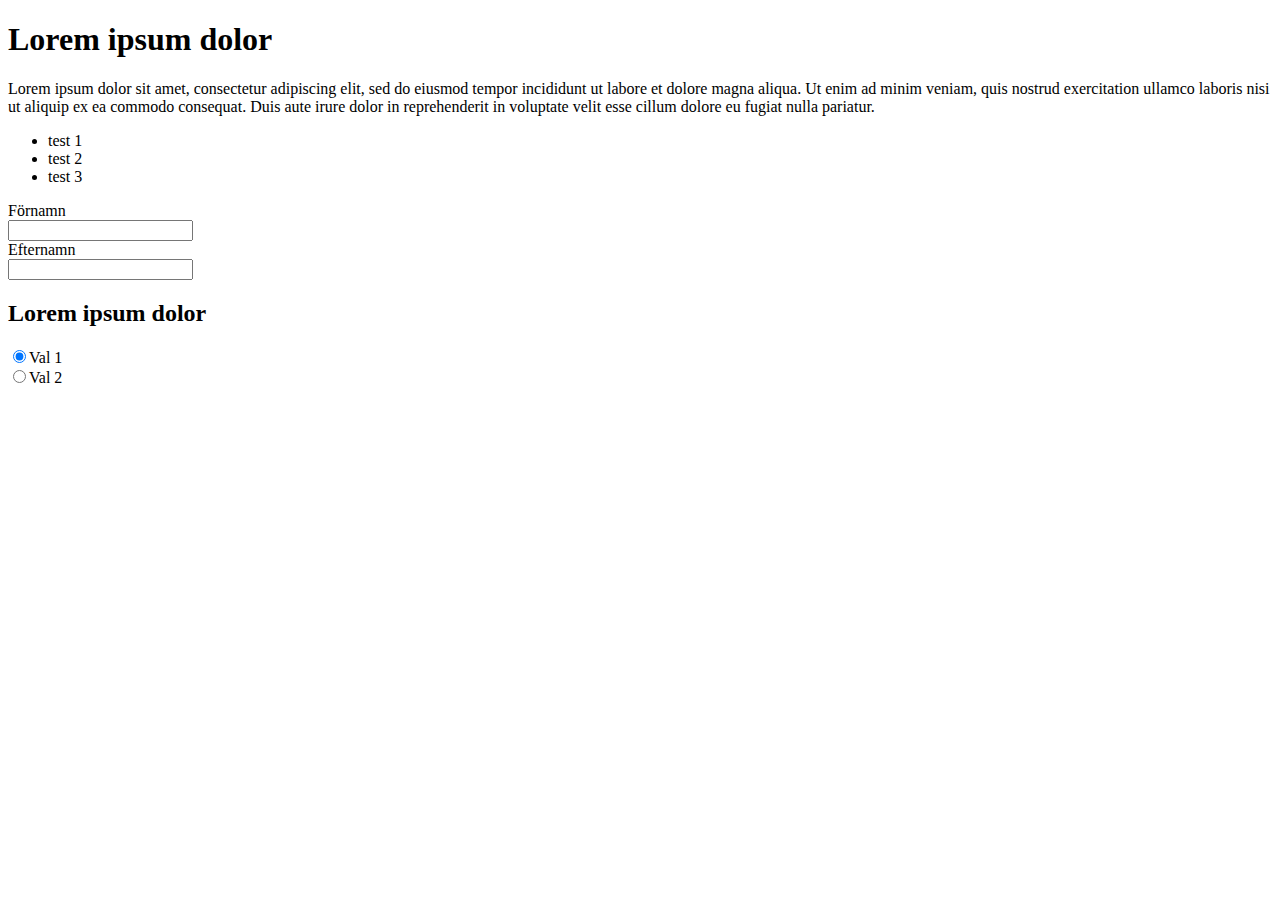
==== index.html @ f41931bd "Html first markup" ====
<!doctype html>

<html>
	<head>
		<meta charset="UTF-8">
	</head>
	<body>

		<h1>
			Lorem ipsum dolor
		</h1>

			<p>
			
				Lorem ipsum dolor sit amet, consectetur adipiscing elit, sed do eiusmod tempor incididunt ut labore et dolore magna aliqua. Ut enim ad minim veniam, quis nostrud exercitation ullamco laboris nisi ut aliquip ex ea commodo consequat. Duis aute irure dolor in reprehenderit in voluptate velit esse cillum dolore eu fugiat nulla pariatur.

			</p>

			<ul>
				<li> test 1 </li>
				<li> test 2 </li>
				<li> test 3 </li>

			</ul>

			<form>
				Förnamn<br>
				<input type="text" name="firstname">
				<br>Efternamn<br>
				<input type="text" name="lastname">

				<h2>Lorem ipsum dolor</h2>

				<input type="radio" name="sex" value="male" checked>Val 1 
				<br>
				<input type="radio" name="sex" value="female">Val 2

			</form>



	</body>

</html>
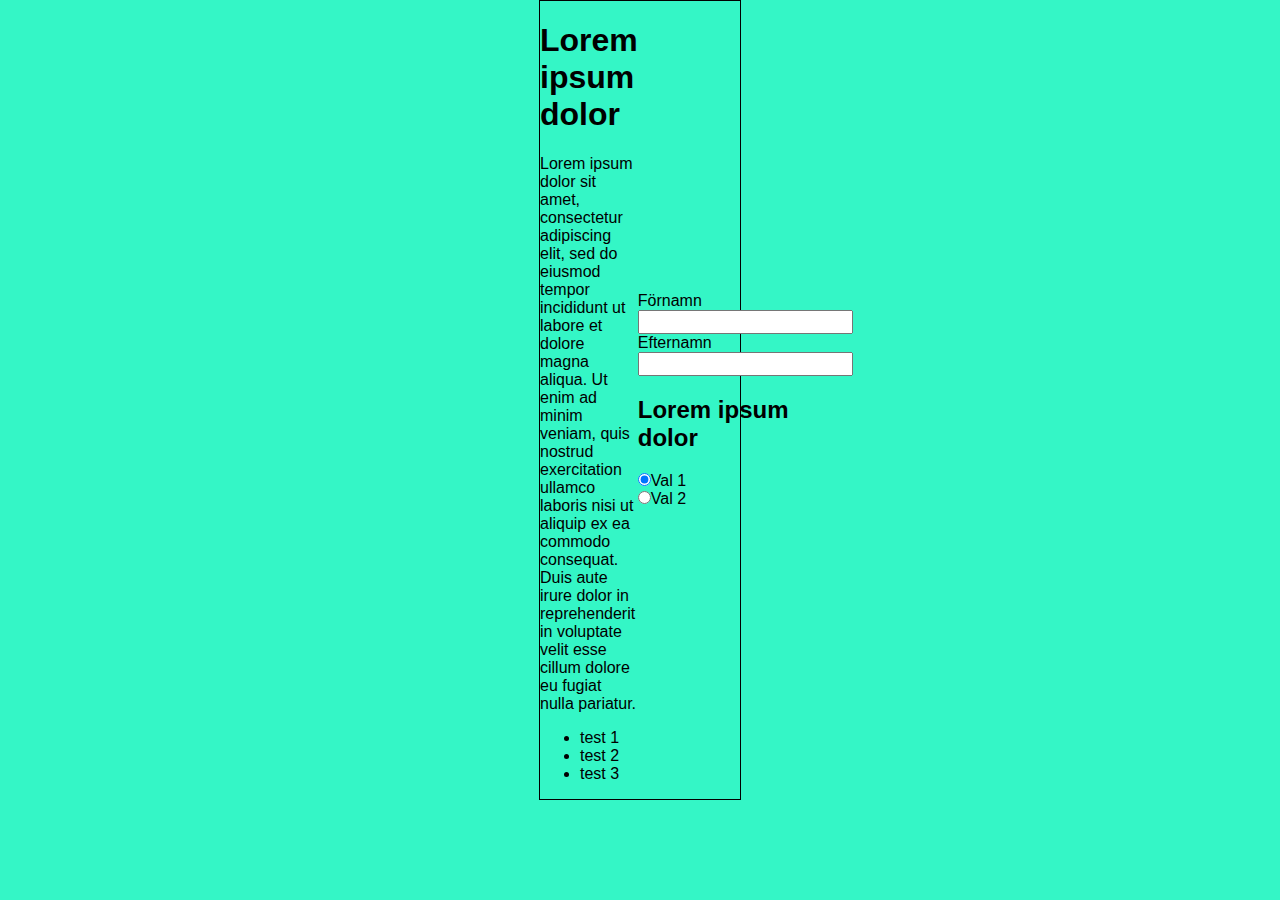
==== commit 90805359: "Added some css" ====
--- a/index.html
+++ b/index.html
@@ -3,41 +3,55 @@
 <html>
 	<head>
 		<meta charset="UTF-8">
+		<link rel="stylesheet" href="normalize.css">
+		<link rel="stylesheet" href="style.css">
 	</head>
 	<body>
+				<div class="container">
+					<div class="row">
+						<div class="wrapper">
+							<div class="column">
+								<h1>Lorem ipsum dolor</h1>
 
-		<h1>
-			Lorem ipsum dolor
-		</h1>
+								<p>
+								
+									Lorem ipsum dolor sit amet, consectetur adipiscing elit, sed do eiusmod tempor incididunt ut labore et dolore magna aliqua. Ut enim ad minim veniam, quis nostrud exercitation ullamco laboris nisi ut aliquip ex ea commodo consequat. Duis aute irure dolor in reprehenderit in voluptate velit esse cillum dolore eu fugiat nulla pariatur.
 
-			<p>
-			
-				Lorem ipsum dolor sit amet, consectetur adipiscing elit, sed do eiusmod tempor incididunt ut labore et dolore magna aliqua. Ut enim ad minim veniam, quis nostrud exercitation ullamco laboris nisi ut aliquip ex ea commodo consequat. Duis aute irure dolor in reprehenderit in voluptate velit esse cillum dolore eu fugiat nulla pariatur.
+								</p>
 
-			</p>
+							<ul>
+								<li> test 1 </li>
+								<li> test 2 </li>
+								<li> test 3 </li>
 
-			<ul>
-				<li> test 1 </li>
-				<li> test 2 </li>
-				<li> test 3 </li>
+							</ul>
 
-			</ul>
+							</div>
+							
+							<div class="column">
+								<form>
+								Förnamn<br>
+								<input type="text" name="firstname">
+								<br>Efternamn<br>
+								<input type="text" name="lastname">
 
-			<form>
-				Förnamn<br>
-				<input type="text" name="firstname">
-				<br>Efternamn<br>
-				<input type="text" name="lastname">
+								<h2>Lorem ipsum dolor</h2>
 
-				<h2>Lorem ipsum dolor</h2>
+								<input type="radio" name="sex" value="male" checked>Val 1 
+								<br>
+								<input type="radio" name="sex" value="female">Val 2
 
-				<input type="radio" name="sex" value="male" checked>Val 1 
-				<br>
-				<input type="radio" name="sex" value="female">Val 2
+							</form>
 
-			</form>
+							</div>
 
 
+
+						</div>
+					</div>
+				</div>
+
+					
 
 	</body>
 
--- a/style.css
+++ b/style.css
@@ -0,0 +1,29 @@
+html, body, .container {
+	height: 100%;
+	margin: 0;
+	background-color: #34f6c6;
+
+}
+
+.container {
+	display:table;
+	width: 100%;
+}
+
+.row {
+	display: table-row;
+
+}
+
+.column {
+	display: table-cell;
+	vertical-align: middle;
+
+}
+
+.wrapper {
+	border: 1px, solid black;
+	margin: 0 auto;
+	width: 200px;
+	
+}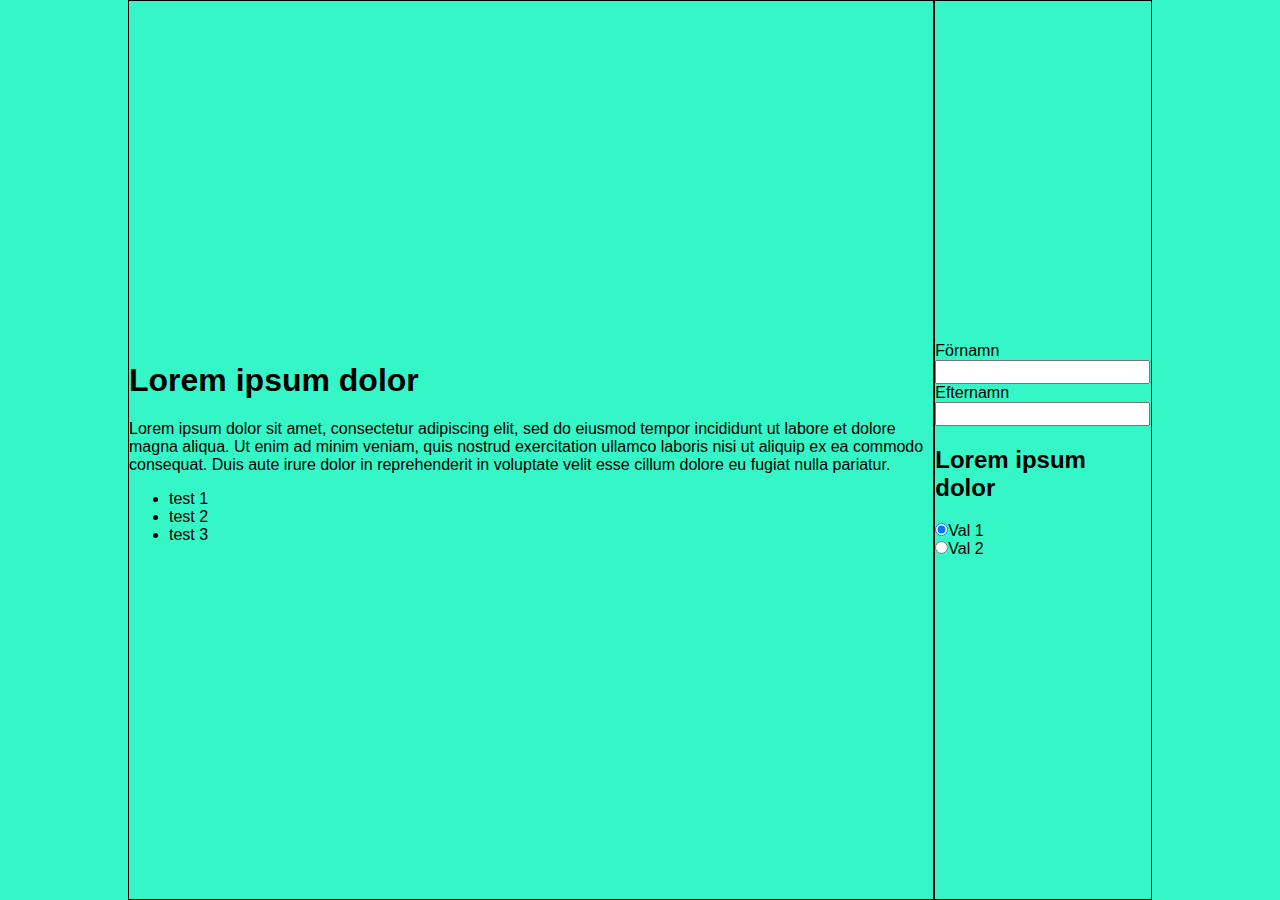
==== commit 412bd061: "Css bug fixes" ====
--- a/index.html
+++ b/index.html
@@ -9,7 +9,6 @@
 	<body>
 				<div class="container">
 					<div class="row">
-						<div class="wrapper">
 							<div class="column">
 								<h1>Lorem ipsum dolor</h1>
 
@@ -47,7 +46,7 @@
 
 
 
-						</div>
+						
 					</div>
 				</div>
 
--- a/style.css
+++ b/style.css
@@ -7,7 +7,8 @@
 
 .container {
 	display:table;
-	width: 100%;
+	width: 80%;
+	margin: 0 auto;
 }
 
 .row {
@@ -18,12 +19,13 @@
 .column {
 	display: table-cell;
 	vertical-align: middle;
+	border: 1px solid;
 
 }
 
 .wrapper {
 	border: 1px, solid black;
 	margin: 0 auto;
-	width: 200px;
-	
+	width: 600px;
+
 }